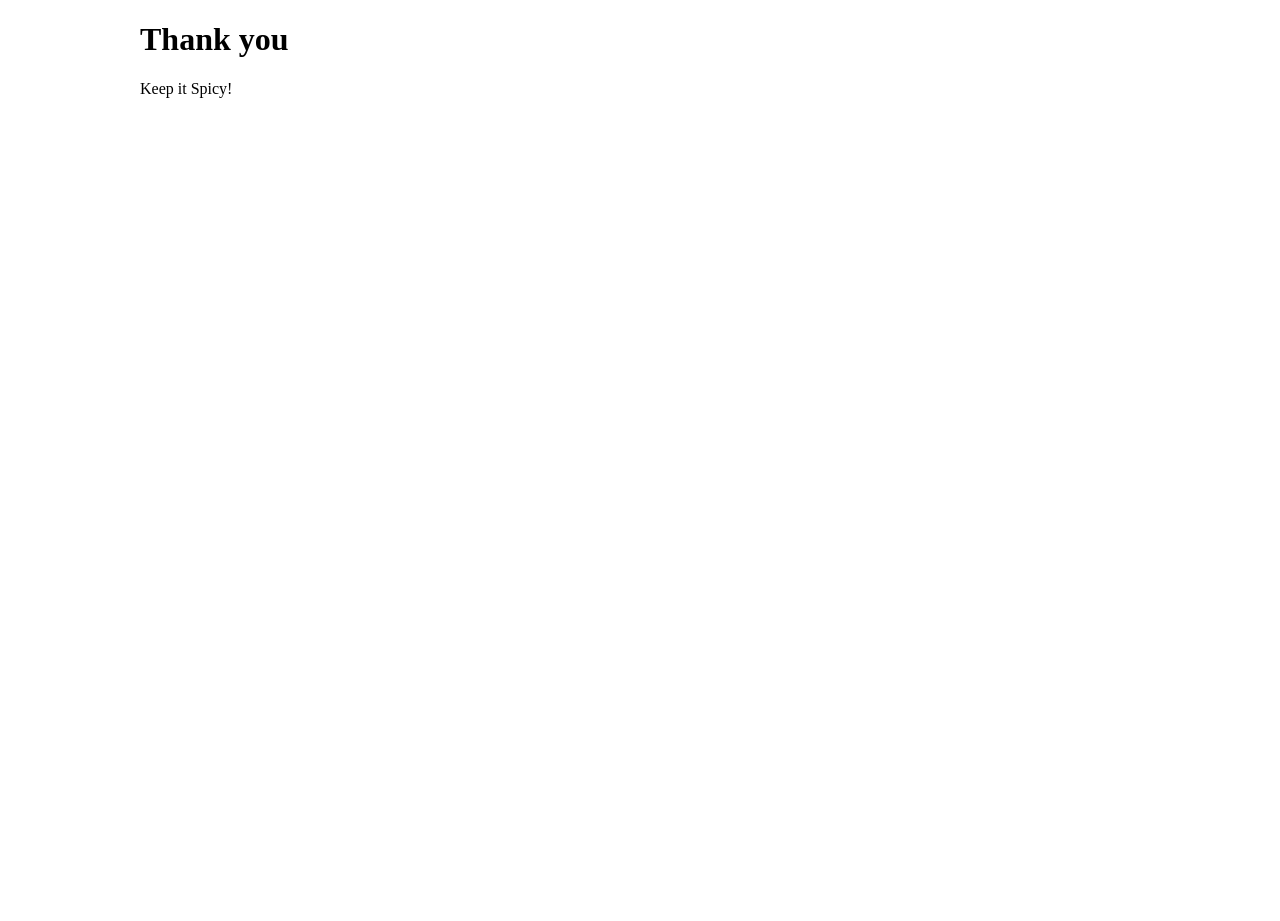
==== thank-you.html @ 84dd141a "added contact form and thank you page" ====
<!doctype html>
<html class="no-js" lang="en">

<head>
  <meta charset="utf-8">
  <title>Spicy Saline</title>
  <meta name="description" content="A site about saline solution">
  <meta name="viewport" content="width=device-width, initial-scale=1">

  <meta property="og:title" content="">
  <meta property="og:type" content="">
  <meta property="og:url" content="">
  <meta property="og:image" content="">

  <link rel="manifest" href="site.webmanifest">
  <link rel="icon" href="./img/drop.webp">
  <!-- Place favicon.ico in the root directory -->

  <link rel="stylesheet" href="css/normalize.css">
  <link rel="stylesheet" href="css/main.css">

  <meta name="theme-color" content="#fafafa">
</head>

<body>
  <!-- Place your site's HTML here -->

  <div class="outer-most-div">
    <main>
      <div>
        <h1>Thank you</h1>
        <p>Keep it Spicy!</p>
      </div>

    </main>
  </div>


  <script src="js/main.js"></script>
</body>

</html>
---- css/main.css ----
/* Place CSS styles here */
* {
    box-sizing: border-box;
}

html {
    scroll-behavior: smooth;
}

img {
    width: 100%;
    height: auto;
}

.outer-most-div {
    min-height: 100vh;
}

.intro-image {
    max-width: 300px;
}

main {
    margin: 0 auto;
    max-width: 1000px;
}

.centered {
    text-align: center;
}

form {
    background-color: #d3d3d3;
    padding: 20px;
    margin-top: 10px;
    border: 1px solid #000000;
    border-radius: 12px;
    margin-bottom: 40px;
}

.form-element {
    margin-bottom: 16px;
}

.form-element label {
    display: block;
    margin-bottom: 4px;
}

.form-element input,
.form-element textarea {
    display: block;
    width: 100%;
}
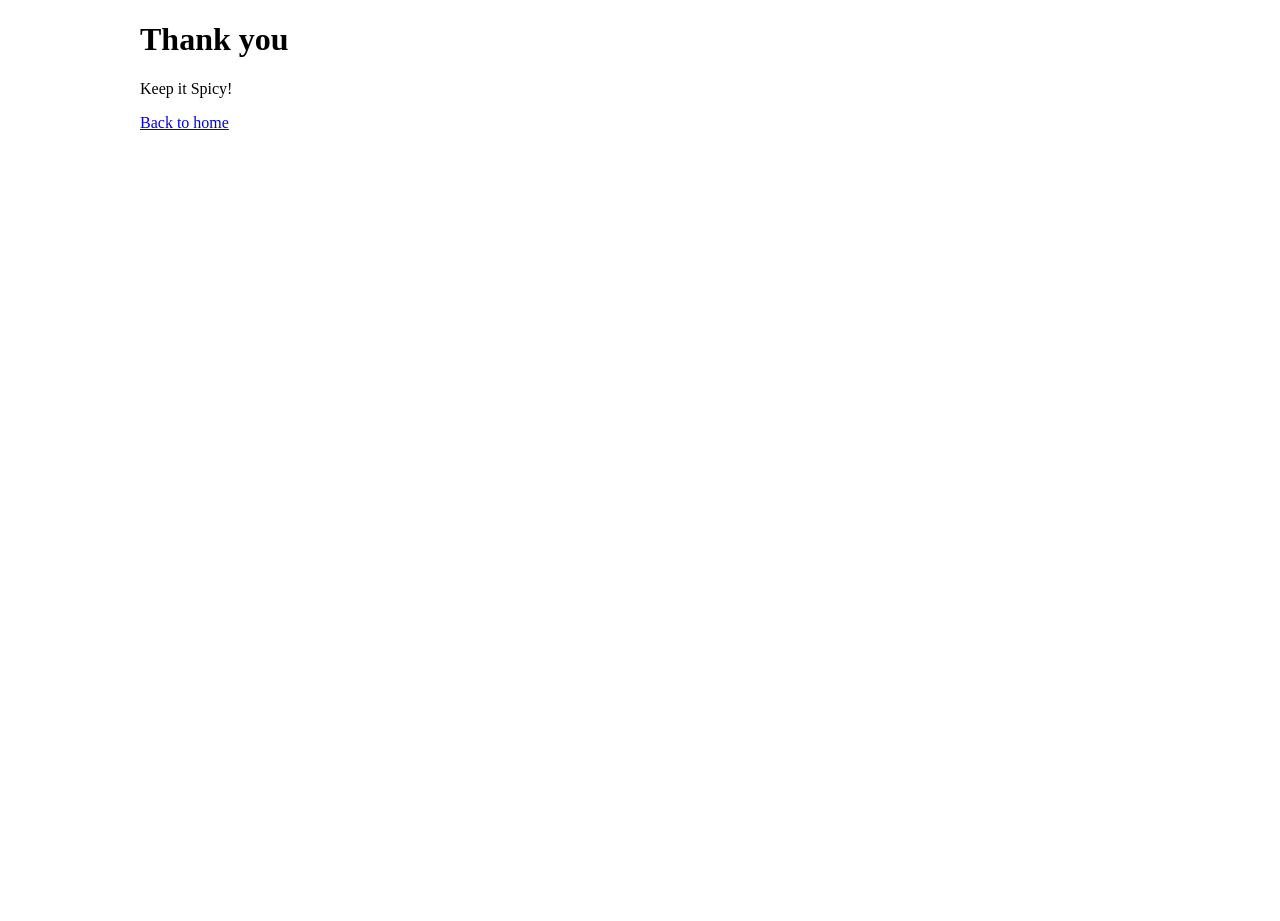
==== commit ec604097: "add checkbox hack then gather user data" ====
--- a/thank-you.html
+++ b/thank-you.html
@@ -30,6 +30,7 @@
       <div>
         <h1>Thank you</h1>
         <p>Keep it Spicy!</p>
+        <a href="./index.html">Back to home</a>
       </div>
 
     </main>
--- a/css/main.css
+++ b/css/main.css
@@ -51,4 +51,45 @@
 .form-element textarea {
     display: block;
     width: 100%;
+}
+
+.after-submission {
+    display: none;
+    position: fixed;
+    top: 0;
+    z-index: 1;
+    background: red;
+    right: 0;
+    width: 100%;
+    height: 100%;
+    align-items: center;
+    justify-content: center;
+    flex-direction: column;
+}
+
+.after-submission.show {
+    display: flex;
+}
+
+.control-me::after {
+    content: "😃";
+    font-size: 100px;
+}
+#toggle:checked ~ .control-me::after {
+    content: "😩";
+}
+
+.chlabel {
+    background: #A5D6A7;
+    padding: 0.5rem 1rem;
+    border-radius: 0.5rem;
+    display: inline-block;
+    margin-top: 12px;
+}
+
+.visually-hidden {
+    position: absolute;
+    left: -100vw;
+
+    /* Note, you may want to position the checkbox over top the label and set the opacity to zero instead. It can be better for accessibilty on some touch devices for discoverability. */
 }
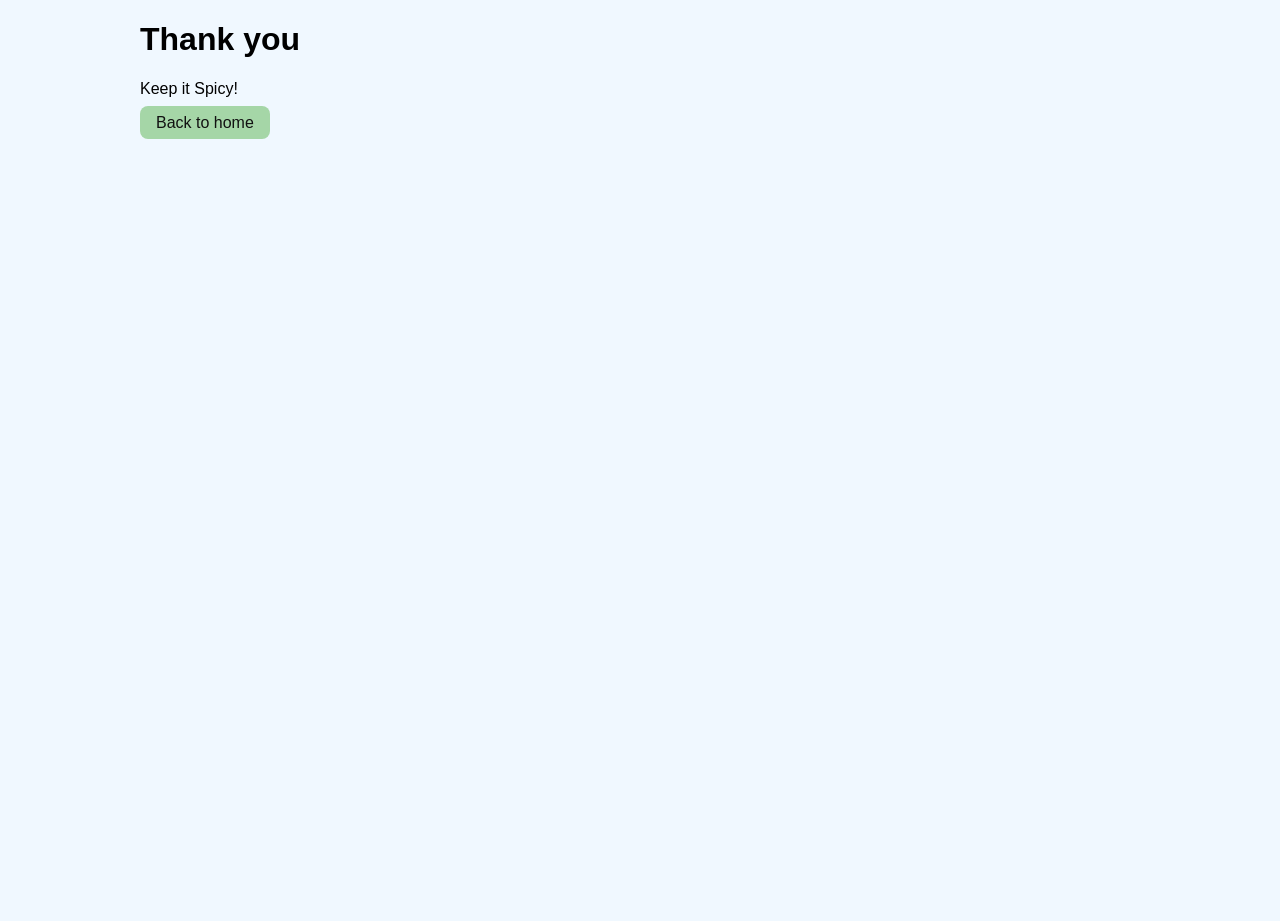
==== commit c997d378: "applied button styles to more elements" ====
--- a/thank-you.html
+++ b/thank-you.html
@@ -27,10 +27,10 @@
 
   <div class="outer-most-div">
     <main>
-      <div>
+      <div class="thank-you">
         <h1>Thank you</h1>
         <p>Keep it Spicy!</p>
-        <a href="./index.html">Back to home</a>
+        <a class="thank-you-link" href="./index.html">Back to home</a>
       </div>
 
     </main>
--- a/css/main.css
+++ b/css/main.css
@@ -7,6 +7,17 @@
     scroll-behavior: smooth;
 }
 
+body {
+    font-family: "Clarity City", sans-serif;
+    background-color: #f0f8ff;
+}
+
+@media (max-width: 480px) {
+    body {
+        font-size: 110%;
+    }
+}
+
 img {
     width: 100%;
     height: auto;
@@ -16,6 +27,51 @@
     min-height: 100vh;
 }
 
+.saline-container {
+    max-width: 1000px;
+    margin: 0 auto;
+    display: flex;
+    align-items: stretch;
+    gap: 20px;
+}
+
+@media (max-width: 480px) {
+    .saline-container {
+        flex-direction: column;
+        padding-left: 20px;
+        padding-right: 20px;
+    }
+}
+
+@media (max-width: 1100px) {
+    .saline-container {
+        padding-left: 40px;
+        padding-right: 40px;
+    }
+}
+
+
+.hero {
+    background-image: url(../img/night-sky.webp);
+    background-repeat: no-repeat;
+    background-size: cover;
+    background-position: center;
+    padding-top: 200px;
+    padding-bottom: 200px;
+}
+
+@media (max-width: 480px) {
+    .hero {
+        padding-top: 0;
+        padding-bottom: 20px;
+    }
+}
+
+.hero-title {
+    font-size: 40px;
+    text-shadow: 1px 1px 7px white;
+}
+
 .intro-image {
     max-width: 300px;
 }
@@ -25,8 +81,75 @@
     max-width: 1000px;
 }
 
+@media (max-width: 480px) {
+    main {
+        padding-left: 20px;
+        padding-right: 20px;
+    }
+}
+
+@media (max-width: 1100px) {
+    main {
+        padding-left: 40px;
+        padding-right: 40px;
+    }
+}
+
 .centered {
     text-align: center;
+}
+
+
+.hero-content {
+    display: flex;
+    flex-direction: column;
+}
+
+.hero-content a,
+.featured-content-item a,
+.order-now-link,
+.form-submit-button,
+.thank-you-link {
+    margin-top: auto;
+    align-self: flex-start;
+    background-color: #A5D6A7;
+    color: #111111;
+    padding: 0.5rem 1rem;
+    border: 0;
+    border-radius: 0.5rem;
+    text-decoration: none;
+
+    &:hover {
+        background-color: #81C784;
+    }
+}
+
+.hero-title-word {
+    text-transform: uppercase;
+}
+
+.hero-title-letter {
+    filter: drop-shadow(2px 4px 6px black);
+}
+
+.hero-image {
+    max-width: 400px;
+}
+
+@media (max-width: 480px) {
+    .hero-image {
+        max-width: 300px;
+    }
+}
+
+@media (min-width: 800px) {
+    .hero-image {
+        width: 400px; /* I gave up */
+    }
+}
+
+.hero-disclosure {
+    font-size: 2px;
 }
 
 form {
@@ -92,4 +215,43 @@
     left: -100vw;
 
     /* Note, you may want to position the checkbox over top the label and set the opacity to zero instead. It can be better for accessibilty on some touch devices for discoverability. */
-}+}
+
+.featured-content-items {
+    display: grid;
+    gap: 16px;
+    grid-template-columns: repeat(3, 1fr);
+}
+
+
+@media (max-width: 768px) {
+    .featured-content-items {
+        grid-template-columns: repeat(2, 1fr);
+    }
+}
+
+@media (max-width: 480px) {
+    .featured-content-items {
+        grid-template-columns: repeat(1, 1fr);
+    }
+}
+
+.featured-content-item {
+    text-align: center;
+}
+
+.order-now-link {
+    margin-top: 50px;
+    margin-bottom: 50px;
+    display: inline-flex;
+}
+
+.promo {
+    /* if you need a background image */
+    background-image: url(../img/shot-drink-at-bar-close-up-photo.jpg);
+    background-repeat: no-repeat;
+    background-size: cover;
+    background-position: center;
+    padding-top: 200px;
+    padding-bottom: 200px;
+}
